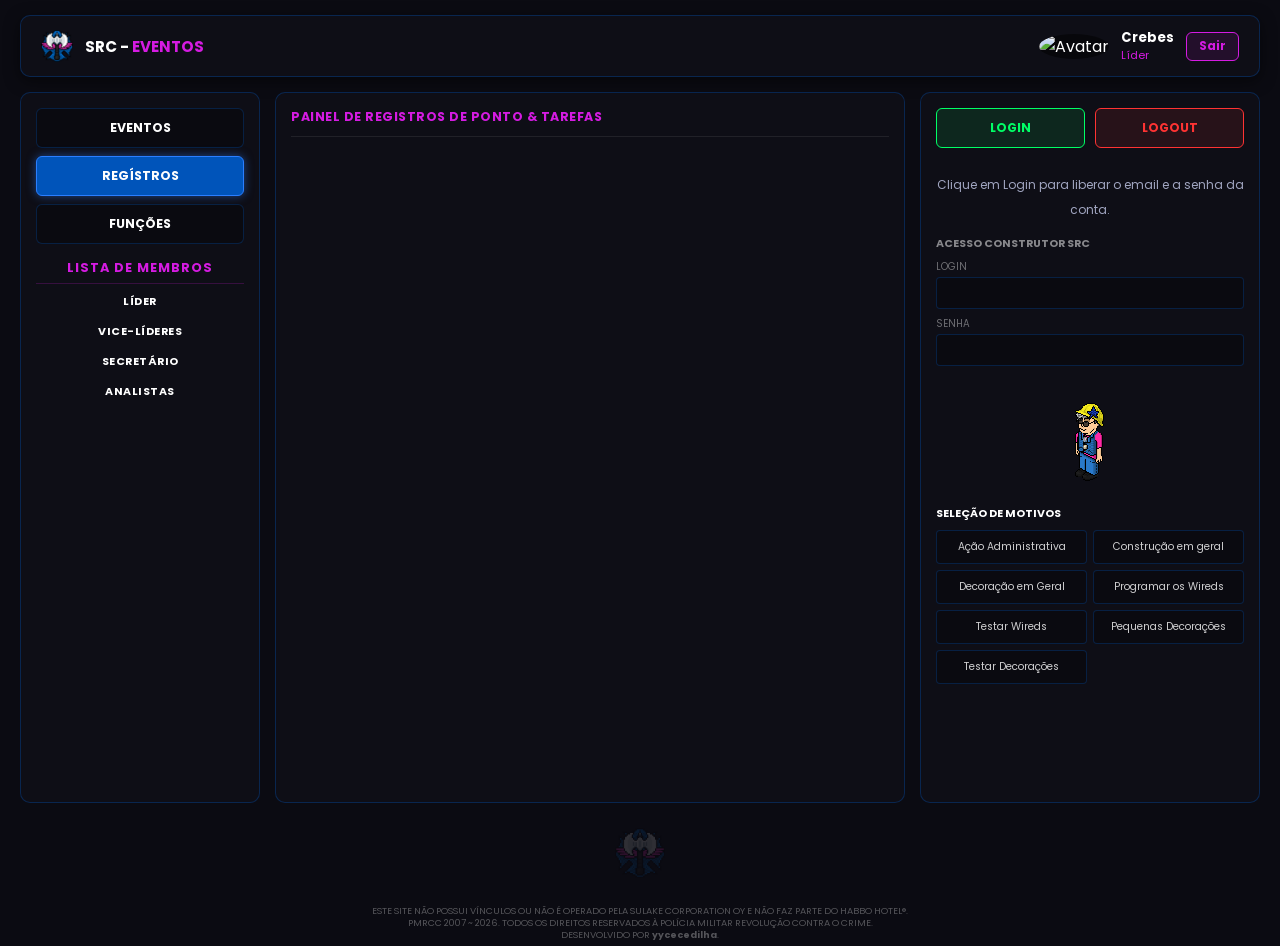
==== dashboard.html @ 4e855df1 "Add files via upload" ====
<!DOCTYPE html>
<html lang="pt-BR">
<head>
    <meta charset="UTF-8">
    <meta name="viewport" content="width=device-width, initial-scale=1.0">
    <title>SRC - Painel de Eventos</title>
    <link rel="stylesheet" href="estilo.css">
    <link href="https://fonts.googleapis.com/css2?family=Poppins:wght@300;400;500;600;700&display=swap" rel="stylesheet">
</head>
<body class="dashboard-body">

    <div class="dashboard-container">
        
        <!-- Topbar -->
        <header class="topbar">
            <div class="topbar-brand">
                <img src="brasao.png" alt="Brasão SRC" class="topbar-logo">
                <span>SRC - <strong class="text-pink">EVENTOS</strong></span>
            </div>

            <div class="topbar-user">
                <div class="user-avatar">
                    <img id="dashAvatar" src="https://www.habbo.com.br/habbo-imaging/avatarimage?user=Crebes&headonly=1&direction=2&head_direction=2&gesture=sml&size=m" alt="Avatar">
                </div>
                <div class="user-info">
                    <span class="user-name" id="loggedNick">Crebes</span>
                    <span class="user-role" id="currentRole">Líder</span>
                </div>
                <a href="index.html" class="btn-logout">Sair</a>
            </div>
        </header>

        <!-- Layout SPA -->
        <main class="sketch-layout">
            
            <!-- Coluna Esquerda: Navegação e Membros -->
<aside class="left-sidebar">
    <div class="nav-section">
        <button class="nav-btn" data-target="view-eventos">EVENTOS</button>
        <button class="nav-btn active" data-target="view-registros">REGÍSTROS</button>
        <button class="nav-btn" data-target="view-funcoes">FUNÇÕES</button>
        <button class="nav-btn" data-target="admin-view" id="navAdminBtn" style="display: none;">
            ⚙️ Painel Admin
        </button>
    </div>

    <div class="members-section">
        <span class="members-main-title">LISTA DE MEMBROS</span>

        <div class="role-group">
            <span class="role-title">LÍDER</span>
            <div class="member-tags-row" id="sidebar-Lider"></div>
        </div>

        <div class="role-group">
            <span class="role-title">VICE-LÍDERES</span>
            <div class="member-tags-row" id="sidebar-Vice-Lider"></div>
        </div>

        <div class="role-group">
            <span class="role-title">SECRETÁRIO</span>
            <div class="member-tags-row" id="sidebar-Secretario"></div>
        </div>

        <div class="role-group">
            <span class="role-title">ANALISTAS</span>
            <div class="member-tags-row" id="sidebar-Analista"></div>
        </div>
    </div>
</aside>

            <!-- ABA 1: EVENTOS -->
            <div class="tab-view" id="view-eventos">
                <section class="center-content">
                    <div class="center-header">
                        <span class="panel-title">PAINEL DE EVENTOS</span>
                        <button class="btn-close-viewer" id="btnCloseViewer" style="display: none;" title="Fechar e voltar à galeria">✕</button>
                    </div>

                    <div class="events-gallery" id="eventsGallery">
                        <div class="event-card" data-title="Torneio de Construção" data-desc="Torneio oficial entre os construtores da SRC." data-part="Crebes, _brant, zZq" data-win="1º Crebes" data-prints='["https://i.imgur.com/8Q88yO4.png"]'>
                            <div class="event-thumb">
                                <img src="https://i.imgur.com/8Q88yO4.png" alt="Capa Evento" onError="this.src='brasao.png'">
                            </div>
                            <span class="event-card-title">Torneio de Construção</span>
                        </div>
                    </div>

                    <div class="event-full-viewer" id="eventFullViewer" style="display: none;">
                        <button class="nav-arrow arrow-left" id="btnPrevPrint">‹</button>
                        <div class="viewer-img-wrapper">
                            <img id="fullViewerImg" src="" alt="Print do Evento">
                            <span class="print-counter" id="printCounter">1 / 1</span>
                        </div>
                        <button class="nav-arrow arrow-right" id="btnNextPrint">›</button>
                    </div>
                </section>

                <aside class="right-sidebar">
                    <div class="form-header">
                        <span class="panel-title" id="eventFormTitle">CRIAR EVENTO</span>
                    </div>

                    <div class="event-form-container">
                        <div class="form-group">
                            <label class="form-label">TÍTULO DO EVENTO</label>
                            <input type="text" id="eventTitleInput" class="form-input" placeholder="Digite o título...">
                        </div>

                        <div class="form-group">
                            <label class="form-label">DESCRIÇÃO DO EVENTO</label>
                            <textarea id="eventDescInput" class="form-textarea" placeholder="Breve resumo..."></textarea>
                        </div>

                        <div class="form-group">
                            <label class="form-label">PARTICIPANTES</label>
                            <textarea id="eventPartInput" class="form-textarea mini-text" placeholder="Nicks..."></textarea>
                        </div>

                        <div class="form-group">
                            <label class="form-label">GANHADORES</label>
                            <textarea id="eventWinInput" class="form-textarea mini-text" placeholder="Colocados..."></textarea>
                        </div>

                        <div class="form-group">
                            <label class="form-label">MINI-PRINTS DO EVENTO</label>
                            <div class="prints-row" id="printsRow">
                                <button type="button" class="btn-add-print" id="btnAddPrint">+</button>
                            </div>
                        </div>

                        <div class="event-actions-row">
                            <button class="btn-confirm-event" id="btnConfirmEvent">Confirmar</button>
                            <button class="btn-cancel-event" id="btnCancelEvent">Cancelar</button>
                        </div>
                    </div>
                </aside>
            </div>

            <!-- ABA 2: REGISTROS -->
            <div class="tab-view active" id="view-registros">
                <section class="center-content">
                    <div class="center-header">
                        <span class="panel-title">PAINEL DE REGISTROS DE PONTO & TAREFAS</span>
                    </div>
                    <div class="logs-container" id="logsContainer">
                        <!-- O JavaScript vai carregar os registros do Supabase aqui dinamicamente -->
                    </div>
                </section>

                <aside class="right-sidebar">
                    <div class="action-toggle-row">
                        <button class="toggle-btn btn-login-action" id="btnLogin">LOGIN</button>
                        <button class="toggle-btn btn-logout-action" id="btnLogout">LOGOUT</button>
                    </div>
                     <div style="text-align: center; margin-top: 8px;">
                       <small style="color: #a0a5c0; font-size: 0.75rem;">Clique em Login para liberar o email e a senha da conta.</small>
                     </div>

                    <div class="quick-inputs">
                        <span class="section-subtitle">ACESSO CONSTRUTOR SRC</span>
                        <div class="input-mini">
                            <label>LOGIN</label>
                            <input type="text" id="inputLogin" value="****" readonly>
                        </div>
                        <div class="input-mini">
                            <label>SENHA</label>
                            <input type="password" id="inputSenha" value="****" readonly>
                        </div>
                    </div>

                    <div class="motivos-avatar-container">
                        <img src="avatar.png" alt="Avatar Construtor SRC" class="motivos-avatar">
                    </div>

                    <div class="motivos-section">
                        <span class="section-title">SELEÇÃO DE MOTIVOS</span>
                        <div class="motivos-grid" id="motivosGrid"></div>
                    </div>
                </aside>
            </div>

            <!-- ABA 3: FUNÇÕES -->
            <div class="tab-view" id="view-funcoes">
                <section class="center-content">
                    <div class="center-header">
                        <span class="panel-title">PAINEL DE FUNÇÕES</span>
                    </div>

                    <div class="funcoes-container">
                        <div class="card-funcao">
                            <span class="funcao-titulo">POSTAGEM DE CONCLUSÃO</span>
                            <div class="botoes-grupo">
                                <a href="https://forms.gle/vZTQ1XWRQC23cjmp6" target="_blank" class="btn-acessar" onclick="manterAtivo10s(this)">Acessar</a>
                                <button class="btn-saiba-como" onclick="abrirTutorial('Postagem de Conclusão')">SAIBA COMO FAZER</button>
                            </div>
                        </div>

                        <div class="card-funcao">
                            <span class="funcao-titulo">ESCALA INTERNA</span>
                            <div class="botoes-grupo">
                                <a href="https://docs.google.com/spreadsheets/d/1rvkkM46-gLlPhJIwfddlj38pyjUEAn8nq-C5FbF0Lj0/edit?usp=sharing" target="_blank" class="btn-acessar" onclick="manterAtivo10s(this)">Acessar</a>
                                <button class="btn-saiba-como" onclick="abrirTutorial('Escala Interna')">SAIBA COMO FAZER</button>
                            </div>
                        </div>

                        <div class="card-funcao">
                            <span class="funcao-titulo">ESCALA - SRC</span>
                            <div class="botoes-grupo">
                                <a href="https://www.policiarcc.com/h366-src-escala" target="_blank" class="btn-acessar" onclick="manterAtivo10s(this)">Acessar</a>
                                <button class="btn-saiba-como" onclick="abrirTutorial('Escala - SRC')">SAIBA COMO FAZER</button>
                            </div>
                        </div>

                        <div class="card-funcao">
                            <span class="funcao-titulo">CAIXA</span>
                            <div class="botoes-grupo">
                                <a href="https://www.policiarcc.com/h335-ins-central-src" target="_blank" class="btn-acessar" onclick="manterAtivo10s(this)">Acessar</a>
                                <button class="btn-saiba-como" onclick="abrirTutorial('Caixa')">SAIBA COMO FAZER</button>
                            </div>
                        </div>
                    </div>
                </section>

                <aside class="right-sidebar">
                    <div class="form-header">
                        <span class="panel-title" id="titulo-tutorial">TUTORIAL DA FUNÇÃO</span>
                    </div>
                    <div id="conteudo-tutorial" class="tutorial-box">
                        <p class="placeholder-dev">Selecione "SAIBA COMO FAZER" em qualquer item ao lado para carregar as instruções aqui.</p>
                    </div>
                </aside>
            </div>

            <!-- ABA 4: PAINEL ADMIN -->
            <div id="admin-view" class="tab-view">
                <div class="panel-box" style="width: 100%; max-width: 950px; margin: 0 auto;">
                    <h2 class="text-pink" style="margin-bottom: 20px;">painel administrativo</h2>
                    
                    <div style="margin-bottom: 25px;">
                        <h3 style="font-size: 1rem; color: #fff; margin-bottom: 10px;">👥 Gerenciar Membros e Aprovações</h3>
                        <div style="overflow-x: auto;">
                            <table style="width: 100%; border-collapse: collapse; text-align: left; font-size: 0.9rem;">
                                <thead>
                                    <tr style="border-bottom: 2px solid #322853; color: #a0a5c0;">
                                        <th style="padding: 10px;">Nick Habbo</th>
                                        <th style="padding: 10px;">E-mail</th>
                                        <th style="padding: 10px;">Cargo Atual</th>
                                        <th style="padding: 10px;">Status</th>
                                        <th style="padding: 10px; text-align: center;">Ações</th>
                                    </tr>
                                </thead>
                                <tbody id="adminMembrosTable">
                                    <!-- Preenchido via JavaScript dinamicamente -->
                                </tbody>
                            </table>
                        </div>
                    </div>
                    <!-- Seção de Gerenciamento do Admin (Registros, Credenciais e Motivos) -->
<div style="margin-top: 30px; background: #15102a; padding: 20px; border-radius: 8px; border: 1px solid #322853;">
    <h3 style="color: #fff; font-size: 1rem; margin-bottom: 15px;">⚙️ Gerenciamento do Painel e Registros</h3>
    
    <div style="display: grid; grid-template-columns: 1fr 1fr; gap: 20px;">
        <!-- Limpar Registros -->
        <div style="background: #1a153b; padding: 15px; border-radius: 6px; border: 1px solid #322853;">
            <h4 style="color: #fff; font-size: 0.9rem; margin-bottom: 8px;">Limpar Registros de Ponto</h4>
            <p style="color: #a0a5c0; font-size: 0.8rem; margin-bottom: 10px;">Apaga todo o histórico de pontos e tarefas armazenados.</p>
            <button onclick="limparTodosRegistrosAdmin()" style="background: #ff4757; color: #fff; border: none; padding: 8px 12px; border-radius: 4px; cursor: pointer; font-size: 0.85rem; font-weight: 600;">🗑️ Limpar Todos os Registros</button>
        </div>

        <!-- Alterar Credenciais da Conta Construtor -->
        <div style="background: #1a153b; padding: 15px; border-radius: 6px; border: 1px solid #322853;">
            <h4 style="color: #fff; font-size: 0.9rem; margin-bottom: 8px;">Credenciais do Construtor SRC</h4>
            <div style="display: flex; flex-direction: column; gap: 8px; margin-bottom: 10px;">
                <input type="text" id="adminLoginConta" placeholder="Login / E-mail do jogo..." style="background: #120e29; border: 1px solid #322853; color: #fff; padding: 6px; border-radius: 4px; font-size: 0.8rem;">
                <input type="text" id="adminSenhaConta" placeholder="Senha do jogo..." style="background: #120e29; border: 1px solid #322853; color: #fff; padding: 6px; border-radius: 4px; font-size: 0.8rem;">
            </div>
            <button onclick="salvarCredenciaisConta()" style="background: #2ed573; color: #fff; border: none; padding: 6px 12px; border-radius: 4px; cursor: pointer; font-size: 0.85rem; font-weight: 600;">Salvar Credenciais</button>
        </div>
    </div>

    <!-- Gerenciar Motivos -->
    <div style="margin-top: 20px; background: #1a153b; padding: 15px; border-radius: 6px; border: 1px solid #322853;">
        <h4 style="color: #fff; font-size: 0.9rem; margin-bottom: 8px;">Gerenciar Motivos de Ponto</h4>
        <div style="display: flex; gap: 10px; margin-bottom: 12px;">
            <input type="text" id="novoMotivoInput" placeholder="Nome do novo motivo..." style="flex: 1; background: #120e29; border: 1px solid #322853; color: #fff; padding: 8px; border-radius: 4px; font-size: 0.85rem;">
            <button onclick="adicionarMotivoAdmin()" style="background: #3498db; color: #fff; border: none; padding: 8px 15px; border-radius: 4px; cursor: pointer; font-size: 0.85rem; font-weight: 600;">Adicionar Motivo</button>
        </div>
        <div id="listaMotivosAdminContainer" style="display: flex; flex-direction: column; gap: 6px; max-height: 150px; overflow-y: auto;">
            <!-- Carregado via JS -->
        </div>
    </div>
</div>

                    <!-- Seção de Gerenciamento de Funções no Painel Admin -->
                    <div style="margin-top: 35px; border-top: 1px solid #322853; padding-top: 20px;">
                        <h3 style="font-size: 1rem; color: #fff; margin-bottom: 15px;">🛠️ Gerenciar Links e Tutoriais de Funções</h3>
                        <div id="adminFuncoesContainer" style="display: flex; flex-direction: column; gap: 20px;">
                            <!-- Preenchido dinamicamente via JavaScript -->
                        </div>
                    </div>

                </div>
            </div>

        </main>

        <div class="bottom-watermark">
            <img src="brasao.png" alt="Brasão SRC" class="watermark-external">
        </div>
    </div>

    <!-- MODAL -->
    <div class="modal-overlay" id="imageModal">
        <div class="modal-box">
            <span class="modal-title">INSERIR MINI-PRINT (.PNG)</span>
            <input type="text" id="modalImageUrl" class="form-input" placeholder="Cole o URL da imagem...">
            <div class="modal-actions">
                <button class="btn-modal-ok" id="btnModalOk">Adicionar</button>
                <button class="btn-modal-cancel" id="btnModalCancel">Cancelar</button>
            </div>
        </div>
    </div>

    <div class="footer-disclaimer">
        <p>ESTE SITE NÃO POSSUI VÍNCULOS OU NÃO É OPERADO PELA SULAKE CORPORATION OY E NÃO FAZ PARTE DO HABBO HOTEL®.</p>
        <p>PMRCC 2007 ~ 2026. TODOS OS DIREITOS RESERVADOS À POLÍCIA MILITAR REVOLUÇÃO CONTRA O CRIME.</p>
        <p class="dev-tag">DESENVOLVIDO POR <strong>yycecedilha</strong>.</p>
    </div>

    <!-- CARREGAR O SUPABASE E OS SCRIPTS NA ORDEM CORRETA -->
    <script src="https://cdn.jsdelivr.net/npm/@supabase/supabase-js@2"></script>
    <script src="supabase.js"></script>
    <script src="dashboard.js"></script>

    <!-- SCRIPT DE CARREGAMENTO DO USUÁRIO LOGADO E VERIFICAÇÃO DE ADMIN -->
    <script>
        document.addEventListener('DOMContentLoaded', async () => {
            if (!supabaseClient) return;

            try {
                const { data: { session }, error: sessionError } = await supabaseClient.auth.getSession();
                
                if (sessionError || !session) {
                    window.location.href = 'index.html';
                    return;
                }

                const userId = session.user.id;

                const { data: profile, error: profileError } = await supabaseClient
                    .from('profiles')
                    .select('nick_habbo, cargo, status')
                    .eq('id', userId)
                    .single();

                if (profileError || !profile) return;

                if (profile.status === 'pendente') {
                    alert('⏳ Sua conta está pendente de aprovação.');
                    await supabaseClient.auth.signOut();
                    window.location.href = 'index.html';
                    return;
                }

                const nickElem = document.getElementById('loggedNick');
                const roleElem = document.getElementById('currentRole');
                const avatarElem = document.getElementById('dashAvatar');

                if (nickElem) nickElem.innerText = profile.nick_habbo;
                if (roleElem) roleElem.innerText = profile.cargo;
                if (avatarElem) {
                    avatarElem.src = `https://www.habbo.com.br/habbo-imaging/avatarimage?user=${encodeURIComponent(profile.nick_habbo)}&headonly=1&direction=2&head_direction=2&gesture=sml&size=m`;
                    avatarElem.onerror = () => { avatarElem.src = 'brasao.png'; };
                }

                // ==========================================================
                // 🔒 SOMENTE O ADMIN VÊ E ACESSA O PAINEL DE TI
                // ==========================================================
                const navAdminBtn = document.getElementById('navAdminBtn');
                if (profile.cargo === 'Admin') {
                    if (navAdminBtn) navAdminBtn.style.display = 'block';
                    
                    if (typeof carregarMembrosAdmin === 'function') {
                        carregarMembrosAdmin();
                    }
                    if (typeof carregarFuncoesAdmin === 'function') {
                        carregarFuncoesAdmin();
                    }
                } else {
                    if (navAdminBtn) navAdminBtn.style.display = 'none';
                }

            } catch (err) {
                console.error("Erro ao carregar o dashboard:", err);
            }
        });
    </script>
</body>
</html>
---- estilo.css ----
/* ==========================================================
   RESET E CONFIGURAÇÕES GLOBAIS
   ========================================================== */
* {
    margin: 0;
    padding: 0;
    box-sizing: border-box;
    font-family: 'Poppins', sans-serif;
}

.text-pink {
    color: #d51be2;
}

/* ==========================================================
   ESCOPO DA TELA DE LOGIN COM FILTRO ROSA/ROXO
   ========================================================== */
body.login-body {
    background: linear-gradient(135deg, rgba(110, 10, 140, 0.55), rgba(70, 0, 100, 0.75)), url('fundo.png') no-repeat center center fixed;
    background-size: cover;
    height: 100vh;
    display: flex;
    align-items: center;
    justify-content: center;
    position: relative;
    overflow: hidden;
}

.login-page-wrapper {
    display: flex;
    align-items: center;
    justify-content: space-between;
    width: 85%;
    max-width: 1100px;
}

.login-hero-shield {
    background: rgba(20, 10, 30, 0.65);
    border: 1px solid rgba(213, 27, 226, 0.35);
    padding: 45px;
    border-radius: 20px;
    backdrop-filter: blur(8px);
    box-shadow: 0 0 35px rgba(0, 0, 0, 0.7), 0 0 20px rgba(213, 27, 226, 0.25);
    display: flex;
    align-items: center;
    justify-content: center;
}

.login-hero-shield img {
    width: 160px;
    filter: drop-shadow(0 0 15px rgba(0, 84, 186, 0.8));
    image-rendering: pixelated;
}

.login-footer-disclaimer {
    position: absolute;
    bottom: 12px;
    right: 20px;
    text-align: right;
    font-size: 0.55rem;
    color: rgba(255, 255, 255, 0.45);
    line-height: 1.4;
    pointer-events: none;
    z-index: 10;
}

.login-card-box {
    background: rgba(16, 16, 24, 0.88);
    border: 1px solid rgba(213, 27, 226, 0.4);
    border-radius: 14px;
    padding: 25px;
    width: 340px;
    box-shadow: 0 0 25px rgba(0, 0, 0, 0.8), 0 0 15px rgba(213, 27, 226, 0.2);
    backdrop-filter: blur(8px);
}

.login-card-header {
    margin-bottom: 20px;
}

.login-brand-row {
    display: flex;
    align-items: center;
    gap: 10px;
    color: #ffffff;
    font-size: 1rem;
    font-weight: 700;
}

.login-logo-mini {
    width: 28px;
    height: 28px;
    border-radius: 50%;
    object-fit: cover;
    image-rendering: pixelated;
}

.login-welcome-text {
    color: rgba(255, 255, 255, 0.5);
    font-size: 0.75rem;
}

.login-field-group {
    display: flex;
    flex-direction: column;
    gap: 6px;
    margin-bottom: 15px;
}

.login-field-group label {
    color: #ffffff;
    font-size: 0.7rem;
    font-weight: 600;
    letter-spacing: 0.5px;
}

.login-input {
    background: rgba(10, 10, 15, 0.9);
    border: 1px solid rgba(0, 84, 186, 0.5);
    border-radius: 6px;
    padding: 10px 12px;
    color: #ffffff;
    font-size: 0.82rem;
    outline: none;
    transition: all 0.2s ease;
}

.login-input:focus {
    border-color: #d51be2;
    box-shadow: 0 0 8px rgba(213, 27, 226, 0.4);
}

.login-options-row {
    display: flex;
    justify-content: space-between;
    align-items: center;
    font-size: 0.72rem;
    color: rgba(255, 255, 255, 0.7);
    margin-bottom: 20px;
}

.remember-label {
    display: flex;
    align-items: center;
    gap: 5px;
    cursor: pointer;
}

.forgot-password-link {
    color: #2b7fff;
    text-decoration: none;
}

.forgot-password-link:hover {
    text-decoration: underline;
}

.login-buttons-row {
    display: flex;
    flex-direction: column;
    gap: 10px;
}

.btn-entrar-login {
    background: linear-gradient(135deg, #0054ba, #d51be2);
    color: #ffffff;
    text-align: center;
    padding: 10px;
    border-radius: 6px;
    font-size: 0.8rem;
    font-weight: 700;
    text-decoration: none;
    transition: all 0.25s ease;
    box-shadow: 0 0 10px rgba(213, 27, 226, 0.4);
}

.btn-entrar-login:hover {
    opacity: 0.9;
    box-shadow: 0 0 15px rgba(213, 27, 226, 0.8);
}

.btn-criar-conta-login {
    background: transparent;
    border: 1px solid rgba(255, 255, 255, 0.2);
    color: #ffffff;
    padding: 10px;
    border-radius: 6px;
    font-size: 0.8rem;
    font-weight: 600;
    cursor: pointer;
    transition: all 0.2s ease;
}

.btn-criar-conta-login:hover {
    background: rgba(255, 255, 255, 0.05);
    border-color: #ffffff;
}

/* ==========================================================
   ESCOPO DO DASHBOARD (body.dashboard-body)
   ========================================================== */
body.dashboard-body {
    background-color: #0b0b12;
    color: #ffffff;
    min-height: 100vh;
    display: flex;
    flex-direction: column;
    align-items: center;
}

.dashboard-container {
    width: 100%;
    max-width: 1300px;
    margin: 0 auto;
    display: flex;
    flex-direction: column;
    min-height: 100vh;
    padding: 15px 20px;
    gap: 15px;
}

/* Topbar */
.topbar {
    background: rgba(16, 16, 24, 0.85);
    border: 1px solid rgba(0, 84, 186, 0.35);
    border-radius: 10px;
    padding: 12px 20px;
    display: flex;
    justify-content: space-between;
    align-items: center;
    box-shadow: 0 4px 15px rgba(0, 0, 0, 0.5);
}

.topbar-brand {
    display: flex;
    align-items: center;
    gap: 12px;
    font-weight: 700;
    font-size: 0.95rem;
}

.topbar-logo {
    width: 32px;
}

.topbar-user {
    display: flex;
    align-items: center;
    gap: 12px;
}

.user-avatar img {
    width: 36px;
    height: 36px;
    border-radius: 50%;
    background: rgba(0, 0, 0, 0.5);
}

.user-info {
    display: flex;
    flex-direction: column;
}

.user-name {
    font-size: 0.82rem;
    font-weight: 700;
}

.user-role {
    font-size: 0.68rem;
    color: #d51be2;
}

.btn-logout {
    background: rgba(213, 27, 226, 0.1);
    border: 1px solid #d51be2;
    color: #d51be2;
    padding: 5px 12px;
    border-radius: 6px;
    font-size: 0.72rem;
    font-weight: 700;
    text-decoration: none;
    transition: all 0.2s;
}

.btn-logout:hover {
    background: #d51be2;
    color: #ffffff;
}

/* Layout SPA Grid/Flex */
.sketch-layout {
    display: grid;
    grid-template-columns: 240px 1fr 340px;
    gap: 15px;
    flex: 1;
}

.left-sidebar, .right-sidebar {
    background: rgba(16, 16, 24, 0.85);
    border: 1px solid rgba(0, 84, 186, 0.35);
    border-radius: 10px;
    padding: 15px;
    display: flex;
    flex-direction: column;
    gap: 15px;
}

.nav-section {
    display: flex;
    flex-direction: column;
    gap: 8px;
}

.nav-btn {
    background: rgba(10, 10, 15, 0.8);
    border: 1px solid rgba(0, 84, 186, 0.3);
    color: #ffffff;
    padding: 10px;
    border-radius: 6px;
    font-size: 0.78rem;
    font-weight: 700;
    cursor: pointer;
    text-align: center;
    transition: all 0.2s;
}

.nav-btn:hover, .nav-btn.active {
    background: #0054ba;
    border-color: #2b7fff;
    box-shadow: 0 0 10px rgba(43, 127, 255, 0.5);
}

/* ==========================================================
   LISTA DE MEMBROS - CARGOS EM BRANCO & AZUL NEON
   ========================================================== */

.members-section {
    display: flex;
    flex-direction: column;
    gap: 10px;
}

.members-main-title {
    color: #d51be2;
    font-size: 0.8rem;
    font-weight: 700;
    text-align: center;
    letter-spacing: 1px;
    display: block;
    border-bottom: 1px solid rgba(213, 27, 226, 0.2);
    padding-bottom: 6px;
}

.role-group {
    display: flex;
    flex-direction: column;
    gap: 4px;
}

/* Cargos em Branco Puro */
.role-title {
    color: #ffffff;
    font-size: 0.68rem;
    font-weight: 700;
    text-transform: uppercase;
    text-align: center;
    letter-spacing: 0.5px;
}

/* Quadradinhos Azuis com Borda e Brilho Azul Neon (Estilo Botão Registros) */
.member-tag {
    background: #0054ba;
    border: 1.5px solid #2b7fff;
    color: #ffffff;
    font-size: 0.7rem;
    font-weight: 600;
    padding: 5px 6px;
    border-radius: 6px;
    text-align: center;
    box-shadow: 0 0 10px rgba(0, 84, 186, 0.6);
    white-space: nowrap;
}

.member-tags-row {
    display: flex;
    flex-wrap: wrap;
    gap: 5px;
    justify-content: center;
}

.member-tags-row .member-tag {
    flex: 1 1 auto;
    min-width: 65px;
}
/* Sistema de Abas */
.tab-view {
    display: none;
    grid-column: 2 / 4;
    grid-template-columns: 1fr 340px;
    gap: 15px;
}

.tab-view.active {
    display: grid;
}

.center-content {
    background: rgba(16, 16, 24, 0.85);
    border: 1px solid rgba(0, 84, 186, 0.35);
    border-radius: 10px;
    padding: 15px;
    display: flex;
    flex-direction: column;
    gap: 15px;
    position: relative;
}

.center-header {
    display: flex;
    justify-content: space-between;
    align-items: center;
    border-bottom: 1px solid rgba(255, 255, 255, 0.08);
    padding-bottom: 10px;
}

.panel-title {
    font-size: 0.78rem;
    font-weight: 700;
    color: #d51be2;
    letter-spacing: 0.5px;
}

/* Registros Logs */
.logs-container {
    flex: 1;
    overflow-y: auto;
    display: flex;
    flex-direction: column;
    gap: 8px;
    max-height: 480px;
}

.log-line {
    background: rgba(10, 10, 15, 0.6);
    border: 1px solid rgba(255, 255, 255, 0.05);
    padding: 10px 12px;
    border-radius: 6px;
    font-size: 0.75rem;
    color: rgba(255, 255, 255, 0.8);
}

.tag-login {
    color: #00ff66;
    font-weight: 700;
}

.tag-logout {
    color: #ff3333;
    font-weight: 700;
}

.log-nick {
    color: #ffffff;
}

.log-label-blue {
    color: #2b7fff;
    font-weight: 600;
}

.log-text-white {
    color: #ffffff;
}

/* Coluna Direita - Registros */
.action-toggle-row {
    display: flex;
    gap: 10px;
}

.toggle-btn {
    flex: 1;
    padding: 10px;
    border-radius: 6px;
    font-size: 0.75rem;
    font-weight: 700;
    cursor: pointer;
    transition: all 0.2s;
}

.btn-login-action {
    background: rgba(0, 255, 102, 0.1);
    border: 1px solid #00ff66;
    color: #00ff66;
}

.btn-login-action:hover, .btn-login-action.loading {
    background: #00ff66;
    color: #0b0b12;
}

.btn-logout-action {
    background: rgba(255, 51, 51, 0.1);
    border: 1px solid #ff3333;
    color: #ff3333;
}

.btn-logout-action:hover {
    background: #ff3333;
    color: #ffffff;
}

.quick-inputs {
    display: flex;
    flex-direction: column;
    gap: 8px;
}

.section-subtitle {
    font-size: 0.68rem;
    font-weight: 700;
    color: rgba(255, 255, 255, 0.5);
}

.input-mini {
    display: flex;
    flex-direction: column;
    gap: 3px;
}

.input-mini label {
    font-size: 0.62rem;
    color: rgba(255, 255, 255, 0.4);
}

.input-mini input {
    background: rgba(10, 10, 15, 0.8);
    border: 1px solid rgba(0, 84, 186, 0.3);
    padding: 6px 10px;
    border-radius: 4px;
    color: #ffffff;
    font-size: 0.75rem;
}

.motivos-avatar-container {
    text-align: center;
}

.motivos-avatar {
    width: 60px;
    image-rendering: pixelated;
}

.motivos-section {
    display: flex;
    flex-direction: column;
    gap: 8px;
}

.section-title {
    font-size: 0.68rem;
    font-weight: 700;
    color: #ffffff;
}

.motivos-grid {
    display: grid;
    grid-template-columns: 1fr 1fr;
    gap: 6px;
}

.motivo-card {
    background: rgba(10, 10, 15, 0.8);
    border: 1px solid rgba(0, 84, 186, 0.3);
    padding: 8px;
    border-radius: 4px;
    font-size: 0.65rem;
    text-align: center;
    cursor: pointer;
    transition: all 0.2s;
    color: rgba(255, 255, 255, 0.8);
}

.motivo-card:hover, .motivo-card.selected {
    background: #0054ba;
    border-color: #2b7fff;
    color: #ffffff;
    box-shadow: 0 0 8px rgba(43, 127, 255, 0.5);
}

/* Galeria de Eventos */
.events-gallery {
    display: grid;
    grid-template-columns: repeat(4, 1fr);
    gap: 12px;
    overflow-y: auto;
    max-height: 480px;
}

.event-card {
    background: rgba(10, 10, 15, 0.8);
    border: 1px solid rgba(0, 84, 186, 0.3);
    border-radius: 8px;
    padding: 8px;
    display: flex;
    flex-direction: column;
    gap: 8px;
    cursor: pointer;
    transition: all 0.2s;
}

.event-card:hover, .event-card.active-card {
    border-color: #d51be2;
    box-shadow: 0 0 10px rgba(213, 27, 226, 0.4);
    transform: translateY(-2px);
}

.event-thumb img {
    width: 100%;
    height: 100px;
    object-fit: cover;
    border-radius: 4px;
}

.event-card-title {
    font-size: 0.72rem;
    font-weight: 600;
    text-align: center;
}

/* Visualizador de Eventos Full */
.event-full-viewer {
    display: flex;
    align-items: center;
    justify-content: center;
    gap: 15px;
    flex: 1;
    min-height: 400px;
}

.viewer-img-wrapper {
    position: relative;
    max-width: 100%;
    max-height: 400px;
}

.viewer-img-wrapper img {
    max-width: 100%;
    max-height: 380px;
    border-radius: 6px;
    border: 1px solid rgba(213, 27, 226, 0.4);
}

.print-counter {
    position: absolute;
    bottom: 10px;
    right: 10px;
    background: rgba(0, 0, 0, 0.8);
    padding: 2px 8px;
    border-radius: 4px;
    font-size: 0.7rem;
}

.nav-arrow {
    background: rgba(0, 84, 186, 0.4);
    border: 1px solid #2b7fff;
    color: #ffffff;
    font-size: 1.5rem;
    padding: 5px 12px;
    border-radius: 6px;
    cursor: pointer;
    transition: all 0.2s;
}

.nav-arrow:hover {
    background: #0054ba;
    box-shadow: 0 0 10px rgba(43, 127, 255, 0.6);
}

.btn-close-viewer {
    background: transparent;
    border: none;
    color: #ff3333;
    font-size: 1rem;
    font-weight: 700;
    cursor: pointer;
}

/* Formulário de Eventos */
.event-form-container {
    display: flex;
    flex-direction: column;
    gap: 10px;
}

.form-group {
    display: flex;
    flex-direction: column;
    gap: 4px;
}

.form-label {
    font-size: 0.65rem;
    font-weight: 600;
    color: rgba(255, 255, 255, 0.5);
}

.form-input, .form-textarea {
    background: rgba(10, 10, 15, 0.8);
    border: 1px solid rgba(0, 84, 186, 0.3);
    padding: 8px;
    border-radius: 4px;
    color: #ffffff;
    font-size: 0.72rem;
    outline: none;
}

.form-textarea {
    resize: none;
    height: 50px;
}

.form-textarea.mini-text {
    height: 40px;
}

.prints-row {
    display: flex;
    gap: 6px;
    flex-wrap: wrap;
    align-items: center;
}

.mini-print-img {
    width: 35px;
    height: 35px;
    object-fit: cover;
    border-radius: 4px;
    border: 1px solid #2b7fff;
}

.btn-add-print {
    width: 35px;
    height: 35px;
    background: rgba(213, 27, 226, 0.1);
    border: 1px dashed #d51be2;
    color: #d51be2;
    font-size: 1rem;
    border-radius: 4px;
    cursor: pointer;
    display: flex;
    align-items: center;
    justify-content: center;
}

.event-actions-row {
    display: flex;
    gap: 10px;
    margin-top: 5px;
}

.btn-confirm-event {
    flex: 1;
    background: #00ff66;
    border: none;
    color: #0b0b12;
    padding: 8px;
    border-radius: 4px;
    font-weight: 700;
    font-size: 0.75rem;
    cursor: pointer;
}

.btn-cancel-event {
    flex: 1;
    background: #ff3333;
    border: none;
    color: #ffffff;
    padding: 8px;
    border-radius: 4px;
    font-weight: 700;
    font-size: 0.75rem;
    cursor: pointer;
}

/* Aba Funções */
.funcoes-container {
    display: flex;
    flex-direction: column;
    gap: 12px;
}

.card-funcao {
    background: rgba(10, 10, 15, 0.8);
    border: 1px solid rgba(0, 84, 186, 0.35);
    border-left: 3px solid #2b7fff;
    border-radius: 8px;
    padding: 12px 18px;
    display: flex;
    align-items: center;
    justify-content: space-between;
    transition: all 0.25s ease;
}

.card-funcao:hover {
    background: rgba(20, 20, 32, 0.95);
    border-color: rgba(213, 27, 226, 0.5);
    border-left-color: #d51be2;
    box-shadow: 0 0 10px rgba(213, 27, 226, 0.3);
}

.funcao-titulo {
    color: #ffffff;
    font-size: 0.78rem;
    font-weight: 600;
}

.botoes-grupo {
    display: flex;
    gap: 8px;
}

.btn-acessar {
    background-color: #0054ba;
    border: 1px solid #2b7fff;
    color: #ffffff !important;
    padding: 6px 14px;
    border-radius: 6px;
    font-size: 0.7rem;
    font-weight: 700;
    text-decoration: none !important;
    transition: all 0.2s;
}

.btn-acessar:hover, .btn-acessar.ativo-neon {
    border-color: #00ff66;
    box-shadow: 0 0 10px rgba(0, 255, 102, 0.6);
}

.btn-saiba-como {
    background-color: rgba(213, 27, 226, 0.08);
    border: 1px solid #d51be2;
    color: #d51be2;
    padding: 6px 12px;
    border-radius: 6px;
    font-size: 0.7rem;
    font-weight: 700;
    cursor: pointer;
    transition: all 0.2s;
}

.btn-saiba-como:hover {
    background-color: #d51be2;
    color: #ffffff;
    box-shadow: 0 0 10px rgba(213, 27, 226, 0.6);
}

.tutorial-box {
    padding: 10px 5px;
    color: #d1d5db;
    font-size: 0.78rem;
    line-height: 1.4;
}

.placeholder-dev {
    color: rgba(255, 255, 255, 0.4);
    font-style: italic;
    font-size: 0.72rem;
    text-align: center;
    margin-top: 15px;
}

/* Modal */
.modal-overlay {
    position: fixed;
    top: 0;
    left: 0;
    width: 100%;
    height: 100%;
    background: rgba(0, 0, 0, 0.7);
    display: none;
    align-items: center;
    justify-content: center;
    z-index: 1000;
}

.modal-overlay.active {
    display: flex;
}

.modal-box {
    background: #101018;
    border: 1px solid #d51be2;
    padding: 20px;
    border-radius: 10px;
    width: 320px;
    display: flex;
    flex-direction: column;
    gap: 15px;
    box-shadow: 0 0 20px rgba(213, 27, 226, 0.4);
}

.modal-title {
    font-size: 0.75rem;
    font-weight: 700;
    color: #d51be2;
}

.modal-actions {
    display: flex;
    gap: 10px;
}

.btn-modal-ok {
    flex: 1;
    background: #00ff66;
    border: none;
    color: #0b0b12;
    padding: 8px;
    border-radius: 4px;
    font-weight: 700;
    cursor: pointer;
}

.btn-modal-cancel {
    flex: 1;
    background: #ff3333;
    border: none;
    color: #ffffff;
    padding: 8px;
    border-radius: 4px;
    font-weight: 700;
    cursor: pointer;
}

/* Rodapé */
.bottom-watermark {
    text-align: center;
    opacity: 0.15;
    margin-top: 10px;
}

.watermark-external {
    width: 50px;
}

.footer-disclaimer {
    text-align: center;
    font-size: 0.58rem;
    color: rgba(255, 255, 255, 0.3);
    padding: 5px 0;
    line-height: 1.3;
}
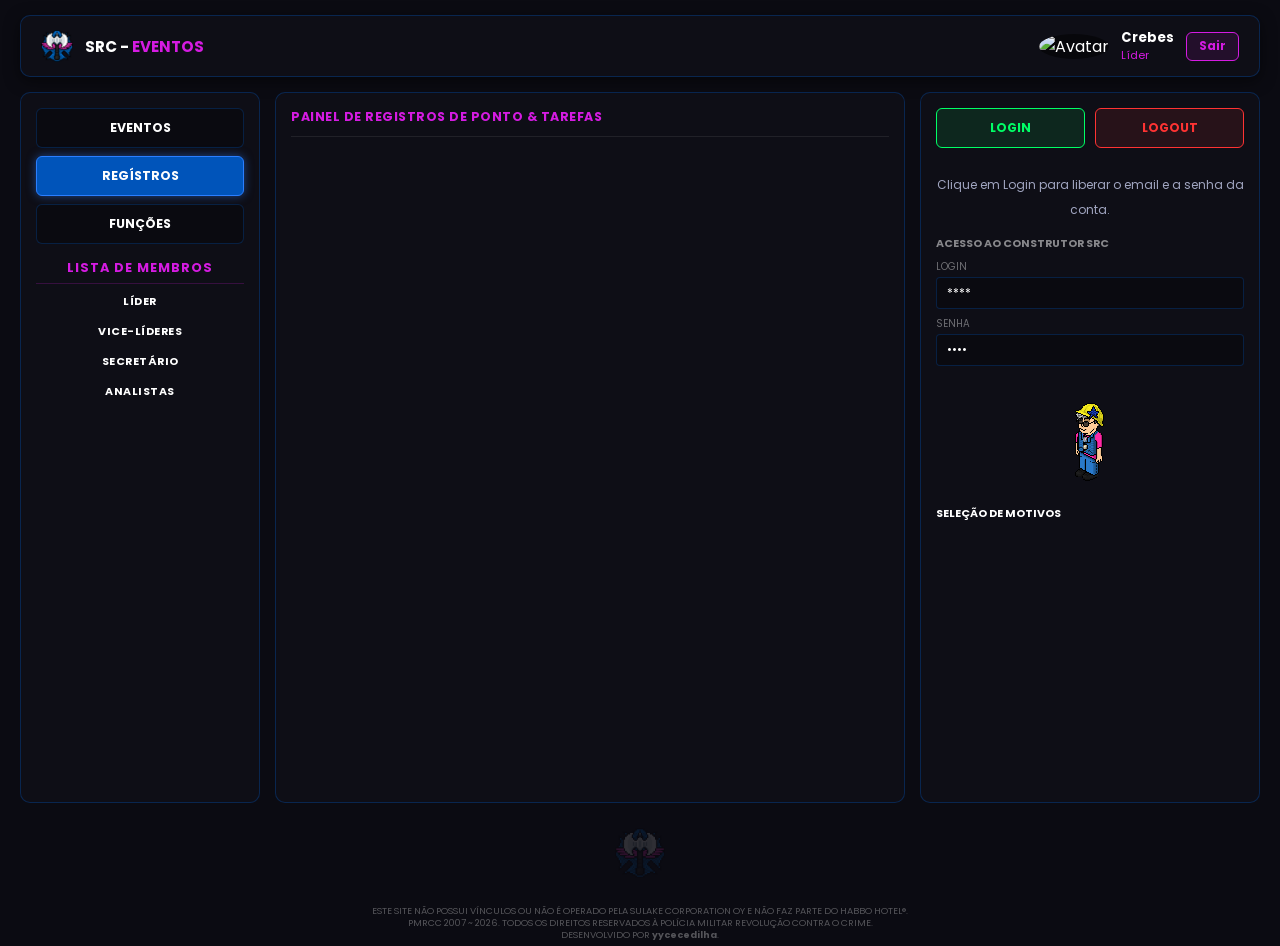
==== commit 8525802f: "Update dashboard.html" ====
--- a/dashboard.html
+++ b/dashboard.html
@@ -34,47 +34,48 @@
         <main class="sketch-layout">
             
             <!-- Coluna Esquerda: Navegação e Membros -->
-<aside class="left-sidebar">
-    <div class="nav-section">
-        <button class="nav-btn" data-target="view-eventos">EVENTOS</button>
-        <button class="nav-btn active" data-target="view-registros">REGÍSTROS</button>
-        <button class="nav-btn" data-target="view-funcoes">FUNÇÕES</button>
-        <button class="nav-btn" data-target="admin-view" id="navAdminBtn" style="display: none;">
-            ⚙️ Painel Admin
-        </button>
-    </div>
-
-    <div class="members-section">
-        <span class="members-main-title">LISTA DE MEMBROS</span>
-
-        <div class="role-group">
-            <span class="role-title">LÍDER</span>
-            <div class="member-tags-row" id="sidebar-Lider"></div>
-        </div>
-
-        <div class="role-group">
-            <span class="role-title">VICE-LÍDERES</span>
-            <div class="member-tags-row" id="sidebar-Vice-Lider"></div>
-        </div>
-
-        <div class="role-group">
-            <span class="role-title">SECRETÁRIO</span>
-            <div class="member-tags-row" id="sidebar-Secretario"></div>
-        </div>
-
-        <div class="role-group">
-            <span class="role-title">ANALISTAS</span>
-            <div class="member-tags-row" id="sidebar-Analista"></div>
-        </div>
-    </div>
-</aside>
-
-            <!-- ABA 1: EVENTOS -->
+            <aside class="left-sidebar">
+                <div class="nav-section">
+                    <button class="nav-btn" data-target="view-eventos">EVENTOS</button>
+                    <button class="nav-btn active" data-target="view-registros">REGÍSTROS</button>
+                    <button class="nav-btn" data-target="view-funcoes">FUNÇÕES</button>
+                    <button class="nav-btn" data-target="admin-view" id="navAdminBtn" style="display: none;">
+                        ⚙️ Painel Admin
+                    </button>
+                </div>
+
+                <div class="members-section">
+                    <span class="members-main-title">LISTA DE MEMBROS</span>
+
+                    <div class="role-group">
+                        <span class="role-title">LÍDER</span>
+                        <div class="member-tags-row" id="sidebar-Lider"></div>
+                    </div>
+
+                    <div class="role-group">
+                        <span class="role-title">VICE-LÍDERES</span>
+                        <div class="member-tags-row" id="sidebar-Vice-Lider"></div>
+                    </div>
+
+                    <div class="role-group">
+                        <span class="role-title">SECRETÁRIO</span>
+                        <div class="member-tags-row" id="sidebar-Secretario"></div>
+                    </div>
+
+                    <div class="role-group">
+                        <span class="role-title">ANALISTAS</span>
+                        <div class="member-tags-row" id="sidebar-Analista"></div>
+                    </div>
+                </div>
+            </aside>
+
+            <!-- ========================================== -->
+            <!-- ABA 1: EVENTOS (ATUALIZADA)                -->
+            <!-- ========================================== -->
             <div class="tab-view" id="view-eventos">
                 <section class="center-content">
                     <div class="center-header">
                         <span class="panel-title">PAINEL DE EVENTOS</span>
-                        <button class="btn-close-viewer" id="btnCloseViewer" style="display: none;" title="Fechar e voltar à galeria">✕</button>
                     </div>
 
                     <div class="events-gallery" id="eventsGallery">
@@ -86,56 +87,67 @@
                         </div>
                     </div>
 
+                    <!-- Visualizador centralizado com botões internos -->
                     <div class="event-full-viewer" id="eventFullViewer" style="display: none;">
-                        <button class="nav-arrow arrow-left" id="btnPrevPrint">‹</button>
                         <div class="viewer-img-wrapper">
+                            <button class="btn-close-viewer-inner" id="btnCloseViewer" title="Fechar">✕</button>
+                            <button class="nav-arrow arrow-left" id="btnPrevPrint">‹</button>
                             <img id="fullViewerImg" src="" alt="Print do Evento">
+                            <button class="nav-arrow arrow-right" id="btnNextPrint">›</button>
                             <span class="print-counter" id="printCounter">1 / 1</span>
                         </div>
-                        <button class="nav-arrow arrow-right" id="btnNextPrint">›</button>
                     </div>
                 </section>
 
+                <!-- Nova lateral direita solicitada -->
                 <aside class="right-sidebar">
-                    <div class="form-header">
-                        <span class="panel-title" id="eventFormTitle">CRIAR EVENTO</span>
+                    <div class="form-header" style="display: flex; justify-content: space-between; align-items: center;">
+                        <span class="panel-title" id="eventFormTitle">DESCRIÇÃO DO EVENTO</span>
+                        
+                        <!-- Botões visíveis SOMENTE para Admin -->
+                        <div class="admin-event-actions" id="adminEventBtns" style="display: none; gap: 5px;">
+                            <button class="btn-action-sm" id="btnAdminNewEvent">+ Novo</button>
+                            <button class="btn-action-sm" id="btnAdminEditEvent">✏️ Editar</button>
+                        </div>
                     </div>
 
                     <div class="event-form-container">
                         <div class="form-group">
                             <label class="form-label">TÍTULO DO EVENTO</label>
-                            <input type="text" id="eventTitleInput" class="form-input" placeholder="Digite o título...">
+                            <input type="text" id="eventTitleInput" class="form-input" placeholder="Título..." disabled>
                         </div>
 
                         <div class="form-group">
                             <label class="form-label">DESCRIÇÃO DO EVENTO</label>
-                            <textarea id="eventDescInput" class="form-textarea" placeholder="Breve resumo..."></textarea>
+                            <textarea id="eventDescInput" class="form-textarea" placeholder="Descrição..." disabled></textarea>
                         </div>
 
                         <div class="form-group">
                             <label class="form-label">PARTICIPANTES</label>
-                            <textarea id="eventPartInput" class="form-textarea mini-text" placeholder="Nicks..."></textarea>
+                            <textarea id="eventPartInput" class="form-textarea mini-text" placeholder="Participantes..." disabled></textarea>
                         </div>
 
                         <div class="form-group">
                             <label class="form-label">GANHADORES</label>
-                            <textarea id="eventWinInput" class="form-textarea mini-text" placeholder="Colocados..."></textarea>
+                            <textarea id="eventWinInput" class="form-textarea mini-text" placeholder="Ganhadores..." disabled></textarea>
                         </div>
 
                         <div class="form-group">
                             <label class="form-label">MINI-PRINTS DO EVENTO</label>
                             <div class="prints-row" id="printsRow">
-                                <button type="button" class="btn-add-print" id="btnAddPrint">+</button>
-                            </div>
-                        </div>
-
-                        <div class="event-actions-row">
+                                <button type="button" class="btn-add-print" id="btnAddPrint" style="display: none;">+</button>
+                            </div>
+                        </div>
+
+                        <!-- Botões de salvar/cancelar que só aparecem durante a edição pelo Admin -->
+                        <div class="event-actions-row" id="eventSubmitRow" style="display: none;">
                             <button class="btn-confirm-event" id="btnConfirmEvent">Confirmar</button>
                             <button class="btn-cancel-event" id="btnCancelEvent">Cancelar</button>
                         </div>
                     </div>
                 </aside>
             </div>
+            <!-- ========================================== -->
 
             <!-- ABA 2: REGISTROS -->
             <div class="tab-view active" id="view-registros">
@@ -158,7 +170,7 @@
                      </div>
 
                     <div class="quick-inputs">
-                        <span class="section-subtitle">ACESSO CONSTRUTOR SRC</span>
+                        <span class="section-subtitle">ACESSO AO CONSTRUTOR SRC</span>
                         <div class="input-mini">
                             <label>LOGIN</label>
                             <input type="text" id="inputLogin" value="****" readonly>
@@ -257,40 +269,40 @@
                         </div>
                     </div>
                     <!-- Seção de Gerenciamento do Admin (Registros, Credenciais e Motivos) -->
-<div style="margin-top: 30px; background: #15102a; padding: 20px; border-radius: 8px; border: 1px solid #322853;">
-    <h3 style="color: #fff; font-size: 1rem; margin-bottom: 15px;">⚙️ Gerenciamento do Painel e Registros</h3>
-    
-    <div style="display: grid; grid-template-columns: 1fr 1fr; gap: 20px;">
-        <!-- Limpar Registros -->
-        <div style="background: #1a153b; padding: 15px; border-radius: 6px; border: 1px solid #322853;">
-            <h4 style="color: #fff; font-size: 0.9rem; margin-bottom: 8px;">Limpar Registros de Ponto</h4>
-            <p style="color: #a0a5c0; font-size: 0.8rem; margin-bottom: 10px;">Apaga todo o histórico de pontos e tarefas armazenados.</p>
-            <button onclick="limparTodosRegistrosAdmin()" style="background: #ff4757; color: #fff; border: none; padding: 8px 12px; border-radius: 4px; cursor: pointer; font-size: 0.85rem; font-weight: 600;">🗑️ Limpar Todos os Registros</button>
-        </div>
-
-        <!-- Alterar Credenciais da Conta Construtor -->
-        <div style="background: #1a153b; padding: 15px; border-radius: 6px; border: 1px solid #322853;">
-            <h4 style="color: #fff; font-size: 0.9rem; margin-bottom: 8px;">Credenciais do Construtor SRC</h4>
-            <div style="display: flex; flex-direction: column; gap: 8px; margin-bottom: 10px;">
-                <input type="text" id="adminLoginConta" placeholder="Login / E-mail do jogo..." style="background: #120e29; border: 1px solid #322853; color: #fff; padding: 6px; border-radius: 4px; font-size: 0.8rem;">
-                <input type="text" id="adminSenhaConta" placeholder="Senha do jogo..." style="background: #120e29; border: 1px solid #322853; color: #fff; padding: 6px; border-radius: 4px; font-size: 0.8rem;">
-            </div>
-            <button onclick="salvarCredenciaisConta()" style="background: #2ed573; color: #fff; border: none; padding: 6px 12px; border-radius: 4px; cursor: pointer; font-size: 0.85rem; font-weight: 600;">Salvar Credenciais</button>
-        </div>
-    </div>
-
-    <!-- Gerenciar Motivos -->
-    <div style="margin-top: 20px; background: #1a153b; padding: 15px; border-radius: 6px; border: 1px solid #322853;">
-        <h4 style="color: #fff; font-size: 0.9rem; margin-bottom: 8px;">Gerenciar Motivos de Ponto</h4>
-        <div style="display: flex; gap: 10px; margin-bottom: 12px;">
-            <input type="text" id="novoMotivoInput" placeholder="Nome do novo motivo..." style="flex: 1; background: #120e29; border: 1px solid #322853; color: #fff; padding: 8px; border-radius: 4px; font-size: 0.85rem;">
-            <button onclick="adicionarMotivoAdmin()" style="background: #3498db; color: #fff; border: none; padding: 8px 15px; border-radius: 4px; cursor: pointer; font-size: 0.85rem; font-weight: 600;">Adicionar Motivo</button>
-        </div>
-        <div id="listaMotivosAdminContainer" style="display: flex; flex-direction: column; gap: 6px; max-height: 150px; overflow-y: auto;">
-            <!-- Carregado via JS -->
-        </div>
-    </div>
-</div>
+                    <div style="margin-top: 30px; background: #15102a; padding: 20px; border-radius: 8px; border: 1px solid #322853;">
+                        <h3 style="color: #fff; font-size: 1rem; margin-bottom: 15px;">⚙️ Gerenciamento do Painel e Registros</h3>
+                        
+                        <div style="display: grid; grid-template-columns: 1fr 1fr; gap: 20px;">
+                            <!-- Limpar Registros -->
+                            <div style="background: #1a153b; padding: 15px; border-radius: 6px; border: 1px solid #322853;">
+                                <h4 style="color: #fff; font-size: 0.9rem; margin-bottom: 8px;">Limpar Registros de Ponto</h4>
+                                <p style="color: #a0a5c0; font-size: 0.8rem; margin-bottom: 10px;">Apaga todo o histórico de pontos e tarefas armazenados.</p>
+                                <button onclick="limparTodosRegistrosAdmin()" style="background: #ff4757; color: #fff; border: none; padding: 8px 12px; border-radius: 4px; cursor: pointer; font-size: 0.85rem; font-weight: 600;">🗑️ Limpar Todos os Registros</button>
+                            </div>
+
+                            <!-- Alterar Credenciais da Conta Construtor -->
+                            <div style="background: #1a153b; padding: 15px; border-radius: 6px; border: 1px solid #322853;">
+                                <h4 style="color: #fff; font-size: 0.9rem; margin-bottom: 8px;">Credenciais do Construtor SRC</h4>
+                                <div style="display: flex; flex-direction: column; gap: 8px; margin-bottom: 10px;">
+                                    <input type="text" id="adminLoginConta" placeholder="Login / E-mail do jogo..." style="background: #120e29; border: 1px solid #322853; color: #fff; padding: 6px; border-radius: 4px; font-size: 0.8rem;">
+                                    <input type="text" id="adminSenhaConta" placeholder="Senha do jogo..." style="background: #120e29; border: 1px solid #322853; color: #fff; padding: 6px; border-radius: 4px; font-size: 0.8rem;">
+                                </div>
+                                <button onclick="salvarCredenciaisConta()" style="background: #2ed573; color: #fff; border: none; padding: 6px 12px; border-radius: 4px; cursor: pointer; font-size: 0.85rem; font-weight: 600;">Salvar Credenciais</button>
+                            </div>
+                        </div>
+
+                        <!-- Gerenciar Motivos -->
+                        <div style="margin-top: 20px; background: #1a153b; padding: 15px; border-radius: 6px; border: 1px solid #322853;">
+                            <h4 style="color: #fff; font-size: 0.9rem; margin-bottom: 8px;">Gerenciar Motivos de Ponto</h4>
+                            <div style="display: flex; gap: 10px; margin-bottom: 12px;">
+                                <input type="text" id="novoMotivoInput" placeholder="Nome do novo motivo..." style="flex: 1; background: #120e29; border: 1px solid #322853; color: #fff; padding: 8px; border-radius: 4px; font-size: 0.85rem;">
+                                <button onclick="adicionarMotivoAdmin()" style="background: #3498db; color: #fff; border: none; padding: 8px 15px; border-radius: 4px; cursor: pointer; font-size: 0.85rem; font-weight: 600;">Adicionar Motivo</button>
+                            </div>
+                            <div id="listaMotivosAdminContainer" style="display: flex; flex-direction: column; gap: 6px; max-height: 150px; overflow-y: auto;">
+                                <!-- Carregado via JS -->
+                            </div>
+                        </div>
+                    </div>
 
                     <!-- Seção de Gerenciamento de Funções no Painel Admin -->
                     <div style="margin-top: 35px; border-top: 1px solid #322853; padding-top: 20px;">
@@ -375,11 +387,14 @@
                 }
 
                 // ==========================================================
-                // 🔒 SOMENTE O ADMIN VÊ E ACESSA O PAINEL DE TI
+                // 🔒 SOMENTE O ADMIN VÊ E ACESSA O PAINEL DE TI E BOTÕES DE EVENTO
                 // ==========================================================
                 const navAdminBtn = document.getElementById('navAdminBtn');
+                const adminEventBtns = document.getElementById('adminEventBtns'); // NOVO: Botões do evento
+
                 if (profile.cargo === 'Admin') {
                     if (navAdminBtn) navAdminBtn.style.display = 'block';
+                    if (adminEventBtns) adminEventBtns.style.display = 'flex'; // Mostra os botões de Novo e Editar
                     
                     if (typeof carregarMembrosAdmin === 'function') {
                         carregarMembrosAdmin();
@@ -389,6 +404,7 @@
                     }
                 } else {
                     if (navAdminBtn) navAdminBtn.style.display = 'none';
+                    if (adminEventBtns) adminEventBtns.style.display = 'none';
                 }
 
             } catch (err) {
@@ -397,4 +413,4 @@
         });
     </script>
 </body>
-</html>+</html>
